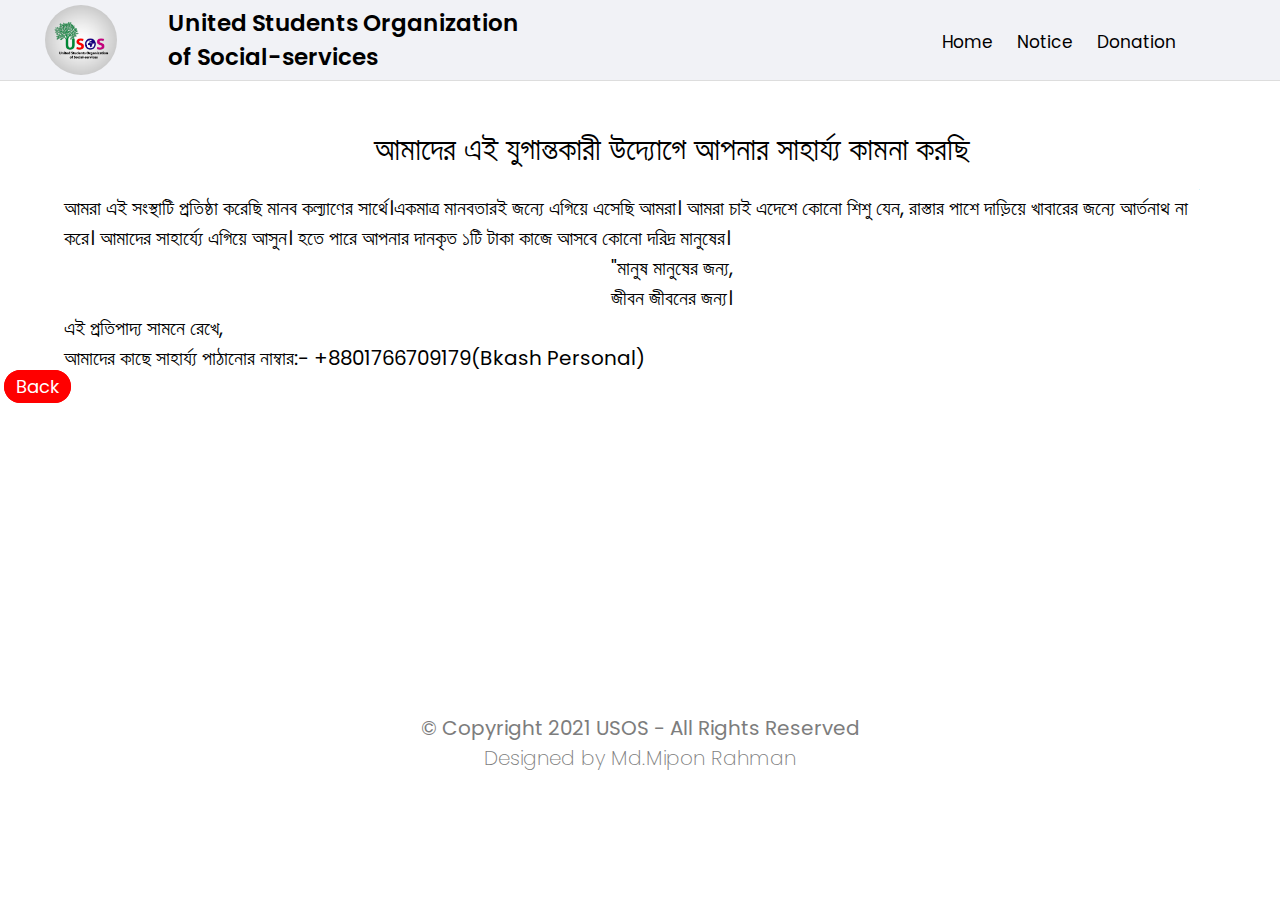
==== donation.html @ c913cf54 "Add files via upload" ====
<!DOCTYPE html>
<html lang="en">
<head>
    <meta charset="UTF-8">
    <meta http-equiv="X-UA-Compatible" content="IE=edge">
    <meta name="viewport" content="width=device-width, initial-scale=1.0">
    <link rel="stylesheet" href="./css/style.css">
    <link rel="preconnect" href="https://fonts.googleapis.com">
    <link rel="preconnect" href="https://fonts.gstatic.com" crossorigin>
    <link rel="stylesheet" href="https://pro.fontawesome.com/releases/v5.10.0/css/all.css" integrity="sha384-AYmEC3Yw5cVb3ZcuHtOA93w35dYTsvhLPVnYs9eStHfGJvOvKxVfELGroGkvsg+p" crossorigin="anonymous"/>
    <link href="https://kit-pro.fontawesome.com/releases/v5.15.4/css/pro.min.css" rel="stylesheet">
    <link href="https://fonts.googleapis.com/css2?family=Poppins:ital,wght@0,100;0,200;0,300;0,400;0,500;0,600;0,700;0,800;0,900;1,100;1,200;1,300;1,400;1,500;1,600;1,700;1,800;1,900&display=swap" rel="stylesheet"> 
    <link rel="shortcut icon" href="./img/logo02.png" type="image/png">
    <title>United Students Organization of Social-services</title>
</head>
<body>
   <div class="header-section clear">
       <div class="mid-width">
           <div class="header-logo left">
               <a href="#">
                   <img class="logo" width="100px" src="./img/logo01.png" alt="">
                   <span class="usos"> United Students Organization <br> of Social-services</span>
                   <span class="usos01">USOS</span>
               </a>
           </div>
           <div class="header-menu left">
               <div class="primary-menu">
                   
                    <input type="checkbox" id="res-menu">
                    <label for="res-menu">
                        <i class="fad fa-bars" id="sign-one"></i>
                        <i class="fal fa-times" id="sign-two"></i>
                    </label>
                
                    <ul>
                       <li><a href="index.html">Home</a></li>
                       <li><a href="notice.html">Notice</a></li>
                       <li><a href="donation.html">Donation</a></li>
                   </ul>
               </div>
           </div>
       </div>
   </div>
  
        <div class="everydays-content donation">
            <div class="mid-width">
            <center><h1>আমাদের এই যুগান্তকারী উদ্যোগে আপনার সাহার্য্য কামনা করছি</h1></center>
            <p>আমরা এই সংস্থাটি প্রতিষ্ঠা করেছি মানব কল্যাণের সার্থে।একমাত্র মানবতারই জন্যে এগিয়ে এসেছি আমরা। আমরা চাই এদেশে কোনো শিশু যেন, রাস্তার পাশে দাড়িয়ে খাবারের জন্যে আর্তনাথ না করে। আমাদের সাহার্য্যে এগিয়ে আসুন। হতে পারে আপনার দানকৃত ১টি টাকা কাজে আসবে কোনো দরিদ্র মানুষের।</p> 
            <center><p>"মানুষ মানুষের জন্য, <br> জীবন জীবনের জন্য।</p></center>
            <p>এই প্রতিপাদ্য সামনে রেখে,</p>
            <p>
                আমাদের কাছে সাহার্য্য পাঠানোর নাম্বার:- +8801766709179(Bkash Personal)
            </p> 
            </div>
        </div>   
        <div class="back">
            <span><a href="index.html"><i class="fas fa-angle-double-left"></i>Back</a></span>
        </div> 
   </div>
   <div class="contact-section">
       <div class="mid-width">
           <div class="links-section">
                <div class="mid-width">
                    <div class="quick-links left">
                        <div class="icons">
                            <a href="https://m.facebook.com/usos2020/?ref=bookmarks" target="_blank"><i class="fab fa-facebook"></i></a>
                        </div>
                        <div class="icons">
                            <a href="mailto:usos202012@gmail.com"><i class="fas fa-envelope"></i></a>
                        </div>
                        <div class="icons">
                            <a href="tel:+8801575544516"><i class="fab fa-whatsapp"></i></a>
                        </div>
                        <div class="icons">
                            <a href="#"><i class="fab fa-twitter"></i></a>
                        </div>
                    </div>
                </div>
           </div>
   </div>
   <div class="footer text-center">
    <p> <strong>© Copyright 2021 USOS - All Rights Reserved </strong> <br> Designed by Md.Mipon Rahman</p>
   </div>
</body>
</html>
---- css/style.css ----
*{
    margin: 0;
    padding: 0;
    font-family: 'Poppins', sans-serif;
    list-style-type: none;
}
body, h1, h2, h3, p, span, div a{
    font-family: 'Poppins', sans-serif;
}
.text-left{
    text-align: left;
}
.text-center{
    text-align: center;
}
.text-right{
    text-align: right;
}
.clear::after{
    content: "";
    clear: both;
    display: block;
}
.left{
    float: left;
}
.right{
    float: right;
}
img{
    max-width: 100%;
}
a{
    text-decoration: none;
    list-style-type: none;
}
.mid-width{
    max-width: 1300px;
    margin: auto;
}
/*CSS Starting*/
.header-section {
	background-color: #f1f2f6;
	border-bottom: 1px solid #ddd;
	height: 80px;
	position: fixed;
	top: 0;
	left: 0;
	z-index: 999;
	width: 100%;
}
.header-logo {
    width: 50%;
}
.logo {
	max-width: 100%;
	float: left;
	width: 72px;
	padding: 5px 0;
	margin-left: 45px;
	border-radius: 50%;
	height: 70px;
}
.usos {
	font-size: 23px;
	color: #000;
	margin-top: 6px;
	display: inline-block;
	margin-left: 8%;
	font-weight: 600;
	transition: 0.4s;
}
.usos01 {
	display: none;
}
label #sign-one,
label #sign-two {
	font-size: 30px;
	color: #fcd349;
	float: right;
	line-height: 50px;
	margin-right: 8%;
	cursor: pointer;
	display: none;
}
#res-menu {
	display: none;
}

.usos:hover {
	color: #736E6E;
}
.header-menu{
    width: 50%;
}
.primary-menu ul {
	margin-left: 20%;
}
.primary-menu ul {
	margin-left: 44%;
	margin-top: 4px;
}
.primary-menu ul li {
    display: inline-block;
}
.primary-menu ul li a {
    display: block;
}
.primary-menu ul li a {
	display: block;
	padding: 0 20px;
	font-size: 17px;
	margin-top: 25px;
	color: #000;
	transition: 0.3s ease;
	font-weight: 400;
}
.primary-menu ul li a:last-child {
    padding-left: 20px;
    padding-right: 0;
}
.primary-menu ul li a:hover {
	color: #aba6d3;
	transform: translateY(-3px);
}
/*dropdown-menu*/
.primary-menu ul li {
    position: relative;
}
.primary-menu ul li ul {
	position: absolute;
	left: 0;
	top: 100%;
	width: 140px;
	background: #f1f2f6;
	visibility: hidden;
	border-bottom-left-radius: 5px;
	border-bottom-right-radius: 5px;
	transition: 0.3s;
	transform: scaleY(0);
	transform-origin: top center;
	padding: 20px 0;
}
.primary-menu ul li:hover ul {
    visibility: visible;
    transform: scaleY(1);
}
/*Banner-section*/
.banner-section {
	background: url(../img/banner02.jpg) no-repeat center center;
	background-size: cover;
	padding: 400px 0;
	color: #fff;
	margin-top: 81px;
	margin-left: -1.5%;
}
.banner-items {
	margin-top: 130px;
}
.banner-items h3 {
	margin-left: 40px;
	font-size: 40px;
	font-weight: 500;
	margin-bottom: 25px;
	color: white;
	margin-top: -40px;
	display: none;
}
.default-btn {
	margin-left: 40px;
	display: block;
	margin-top: 20px;
	padding: 10px 40px;
	background-color: #a1539b;
	width: 116px;
	border-radius: 5px;
	font-size: 21px;
	color: white;
	font-weight: 500;
    transition: 0.5s ease;
}
.email-btn {
	margin-left: 260px;
	margin-top: -53px;
}
.default-btn:hover {
	background-color: #fcd349;
	box-shadow: 5px 5px 10px rgba(0, 0, 0, 0.1);
}
/*vdo section CSS*/
.yt-vdo {
	padding-top: 200px;
	background-color: #f7f9ff;
	padding-bottom: 0px;
	display: none;
}
.video-left {
	width: 45%;
	margin-left: 5%;
}
.video-content-right {
	width: 45%;
	padding: 0 25px;
}
.video-content-right h3 {
	font-size: 37px;
	margin-top: -125px;
	font-weight: 500;
	margin-left: -507px;
}
.video-content-right p {
	padding: 55px 0;
	font-size: 1.3rem;
	color: #7d7d7d;
}
.everydays-content {
	margin-left: 0%;
	margin-bottom: 0;
	margin-top: 125px;
}

.our-teachers {
	margin-top: 120px;
}
.t-content {
	margin-left: 3%;
	margin-bottom: 30px;
	padding-top: 40px;
}
.t-content h2 {
	font-size: 30px;
}
.t-content p {
	color: #7d7d7d;
	font-weight: 500;
	font-size: 17px;
}
.everydays-content {
	margin-left: 0%;
	margin-bottom: 0;
	margin-top: 125px;
}
.everydays-content h1 {
	margin-left: 5%;
	width: 90%;
	font-weight: 500;
	margin-bottom: 20px;
}
.everydays-content p {
	margin-left: 5%;
	width: 90%;
	font-size: 20px;
}
.contact-section {
	
}
.content-img {
	width: 48%;
	margin-left: 10%;
	border-radius: 3px;
	margin-top: 30px;
}
.content-news {
	width: 53%;
	margin-top: -470px;
}
.content-news-01 {
	width: 53%;
	margin-top: -80px;
}
.content-img {
	width: 40%;
	margin-left: 58%;
}
.left-map {
	width: 94%;
	display: none;
}
.left-map h3 {
	font-size: 25px;
	font-weight: 500;
	margin-left: 7%;
	margin-bottom: 10px;
}
.map {
	width: 100%;
	margin-left: 3%;
	height: 350px;
}
.links-section {
	padding-top: 40px;
}
.quick-links{
	width: 4%;
	margin-left: 2%;
}
.links-con {
	width: 80%;
}
.quick-links {
	width: 4%;
	margin-left: 4%;
	margin-top: 65px;
}
.icons {
	font-size: 40px;
	color: #a1539b;
}
.icons:hover a {
	color: rgb(244, 214, 255);
}
.usos-map {
	width: 100%;
	margin-left: 5%;
	border-radius: 5px;
}
.notice {

	margin-top: 100px;
}
.notice h2 {
	font-size: 25px;
	font-weight: 500;
}
.notice p {
	font-size: 20px;
	margin-left: 5%;
	width: 90%;
}
.box {
	display: flex;
	align-items: center;
	justify-content: space-around;
}
.page {

}
ol li {
	float: left;
	display: block;
}
ol li a {
	color: #000;
	font-size: 18px;
	font-weight: bold;
	line-height: 50px;
	text-align: center;
	border-radius: 50%;
	text-decoration: none;
	width: 50px;
	height: 50px;
	display: block;
	background-color: #fff;
}
ol li:hover a, .active{
	color: rgb(170, 114, 170);
}
.back {
	width: 180px;
	height: 50px;
}
.back span {
	margin-left: 2%;
}
.bake span {
	margin-left: 0;
}
.back span a {
	padding: 2px 10px;
	background-color: red;
	border-radius: 30px;
	color: white;
	font-size: 18px;
	border: 2px solid red;
	transition: 0.4s;
}
.back span:hover a {
	background: transparent;
	color: red;
}
.pagging {

}
.footer p {
	margin-top: 250px;
	font-size: 20px;
	color: #7d7d7d;
	font-weight: 200;
}
@media only screen and (max-width:395px) {
	
	.default-btn {
		margin-left: 28%;
		display: block;
		margin-top: 20px;
		padding: 10px 40px;
		background-color: #a1539b;
		width: 116px;
		border-radius: 5px;
		font-size: 21px;
		color: white;
		font-weight: 500;
		transition: 0.5s ease;
	}
}
@media only screen and (max-width:768px){
	.header-section {
		background-color: #f1f2f6;
		border-bottom: 1px solid #ddd;
		height: 80px;
		position: fixed;
		top: 0;
		left: 0;
		z-index: 999;
		width: 100%;
	}
	label #sign-one {
		margin-top: 13px;
		display: block;
	}
	.header-menu .primary-menu ul {
		position: fixed;
		width: 100%;
		height: 100vh;
		top: 77px;
		left: -999px;
		margin-left: 0px;
		text-align: center;
		transition: 0.3s;
		z-index: 10;
		background: #f1f2f6;
	}
	.header-menu .primary-menu ul li {
		display: block;
		margin: 40px 0;
		line-height: 30px;
	}
	.header-menu .primary-menu ul li a {
		font-size: 20px;
		
	}
	#res-menu:checked ~ ul {
		left: 0;
	}
	#res-menu:checked ~ label #sign-one {
		display: none;
	}
	#res-menu:checked ~ label #sign-two {
		display: block;
	}
	.logo {
		max-width: 100%;
		float: left;
		width: 72px;
		padding: 5px 0;
		margin-left: 1px;
		border-radius: 50%;
		height: 70px;
	}
	.usos {
		font-size: 23px;
		color: #000;
		margin-top: 6px;
		display: inline-block;
		margin-left: 0.5%;
		font-weight: 600;
		transition: 0.4s;
		display: none;
	}
	.usos01 {
		font-size: 35px;
		color: #000;
		margin-top: 10px;
		display: inline-block;
		margin-left: 2.5%;
		font-weight: 600;
		transition: 0.4s;
		float: left;
		width: 93%;
		margin-top: -66px;
		margin-left: 53%;
	}
	.banner-section {
		background: url(../img/banner02.jpg) no-repeat center center;
		background-size: contain;
		padding-top: 0;
		padding-bottom: 500px;
		color: #fff;
		margin-top: -40px;
		margin-left: -1.5%;
	}
	.banner-items {
		margin: 400px 0 auto auto;
		margin-left: 4%;
	}
	.default-btn {
		margin-left: 15%;
		display: block;
		margin-top: 20px;
		padding: 10px 40px;
		background-color: #a1539b;
		width: 116px;
		border-radius: 5px;
		font-size: 21px;
		color: white;
		font-weight: 500;
		transition: 0.5s ease;
	}
	.email-btn {
		margin-top: 15px;
	}
	.video-content-right h3 {
		font-size: 28px;
		margin-top: -425px;
		font-weight: 450;
		margin-left: -161px;
	}
	.video-left {
		width: 90%;
		margin-left: 5%;
		margin-top: -23px;
	}
	.video-content-right p {
		padding: 35px 0;
		font-size: 1.3rem;
		color: #7d7d7d;
		margin-top: 300px;
		margin-left: -90%;
	}
	.content-img {
		width: 94%;
		margin-left: 7px;
		margin-top: 0;
		float: left;
	}
	.everydays-content h1 {
		margin-left: 3%;
		width: 96%;
		font-weight: 550;
		margin-bottom: 20px;
	}
	.donation h1 {
		margin-left: 0%;
		width: 96%;
		font-weight: 550;
		margin-bottom: 20px;
	}
	.everydays-content p {
		margin-left: 2%;
		width: 98%;
		font-size: 20px;
	}
	.content-news {
		width: 96%;
		margin-top: 20px;
	}

	.box {
		
	}
	/*etate all time kaj korte hbe*/
	.page {
		
	}
	.footer-form {
		margin-left: 5%;
		width: 95%;
	}
	.email {
		padding: 16px 24px;
		font-size: 20px;
		border: 1px solid #ccc;
		border-radius: 5px;
		margin-bottom: 20px;
		width: 80%;
	}
	.icons {
		font-size: 40px;
		color: #a1539b;
		float: left;
		margin-left: 0%;
	}
	.quick-links {
		width: 100%;
		margin-left: 0%;
		margin-top: 0;
		display: flex;
		align-items: center;
		justify-content: space-around;
	}
	.links-con {
		width: 100%;
	}
	.usos-map {
		width: 100%;
		margin-left: 0;
		border-radius: 5px;
	}
	iframe {
		width: 100%;
		margin-top: 40px;
	}
	.footer p {
		margin-top: 100px;
		font-size: 16px;
		color: #7d7d7d;
		font-weight: 500;
	}
}
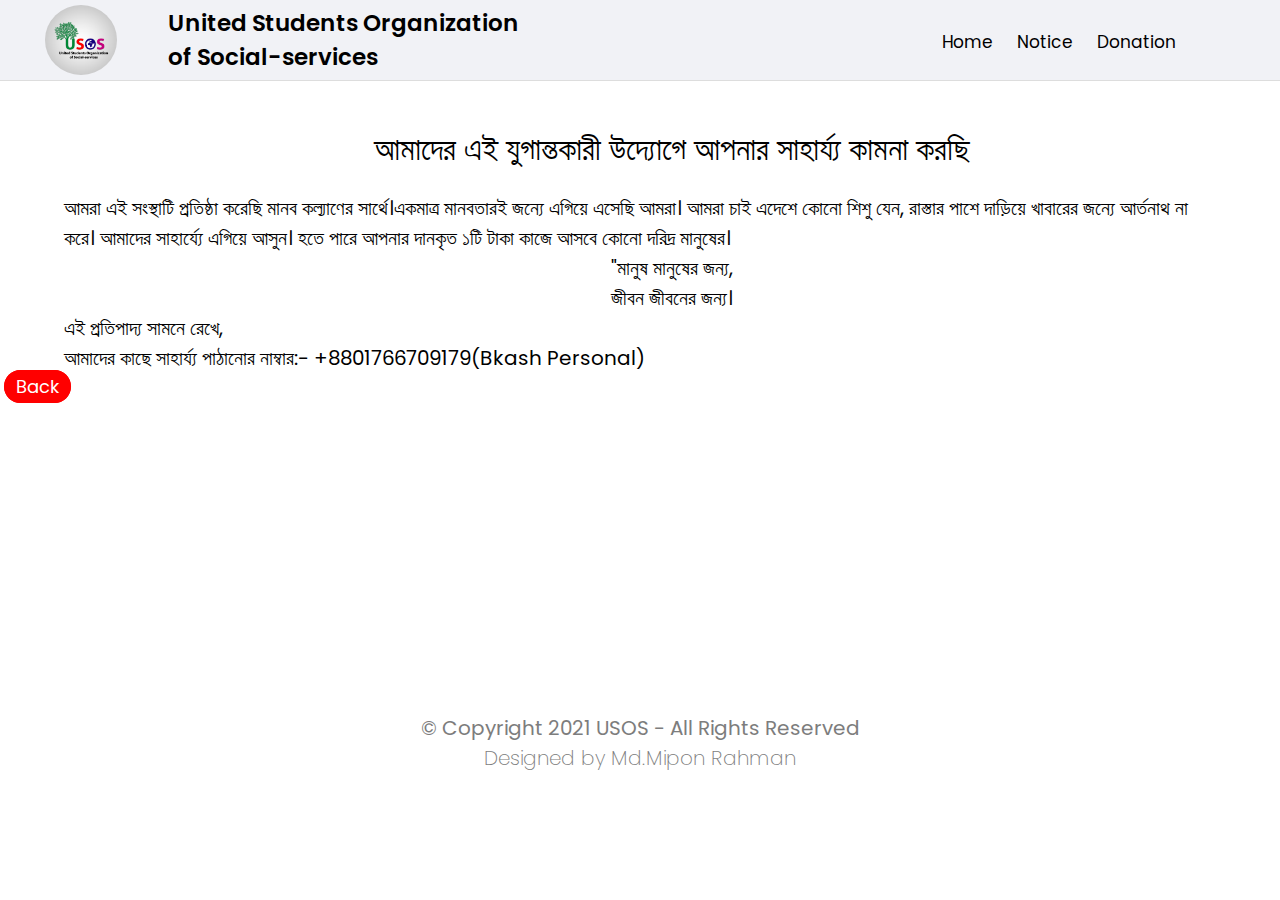
==== commit 62de3b3c: "Update donation.html" ====
--- a/donation.html
+++ b/donation.html
@@ -28,7 +28,7 @@
                    
                     <input type="checkbox" id="res-menu">
                     <label for="res-menu">
-                        <i class="fad fa-bars" id="sign-one"></i>
+                        <i class="fas fa-bars" id="sign-one"></i>
                         <i class="fal fa-times" id="sign-two"></i>
                     </label>
                 
--- a/css/style.css
+++ b/css/style.css
@@ -381,27 +381,14 @@
 .pagging {
 
 }
+.jamil-link {
+	font-size: 18px;
+}
 .footer p {
 	margin-top: 250px;
 	font-size: 20px;
 	color: #7d7d7d;
 	font-weight: 200;
-}
-@media only screen and (max-width:395px) {
-	
-	.default-btn {
-		margin-left: 28%;
-		display: block;
-		margin-top: 20px;
-		padding: 10px 40px;
-		background-color: #a1539b;
-		width: 116px;
-		border-radius: 5px;
-		font-size: 21px;
-		color: white;
-		font-weight: 500;
-		transition: 0.5s ease;
-	}
 }
 @media only screen and (max-width:768px){
 	.header-section {
@@ -447,6 +434,7 @@
 	}
 	#res-menu:checked ~ label #sign-two {
 		display: block;
+		margin-top: 12px;
 	}
 	.logo {
 		max-width: 100%;
@@ -491,10 +479,16 @@
 	}
 	.banner-items {
 		margin: 400px 0 auto auto;
-		margin-left: 4%;
+		text-align: center;
+		position: absolute;
+		height: 150px;
+		width: 100%;
+		display: grid;
+		align-items: center;
+		justify-content: space-around;
 	}
 	.default-btn {
-		margin-left: 15%;
+		margin-left: 0;
 		display: block;
 		margin-top: 20px;
 		padding: 10px 40px;
@@ -505,6 +499,7 @@
 		color: white;
 		font-weight: 500;
 		transition: 0.5s ease;
+		text-align: center;
 	}
 	.email-btn {
 		margin-top: 15px;
@@ -553,8 +548,12 @@
 	.content-news {
 		width: 96%;
 		margin-top: 20px;
-	}
-
+		margin-bottom: 25px;
+	}
+	.t-content {
+		margin-left: 3%;
+		margin-bottom: 30px;
+	}
 	.box {
 		
 	}
